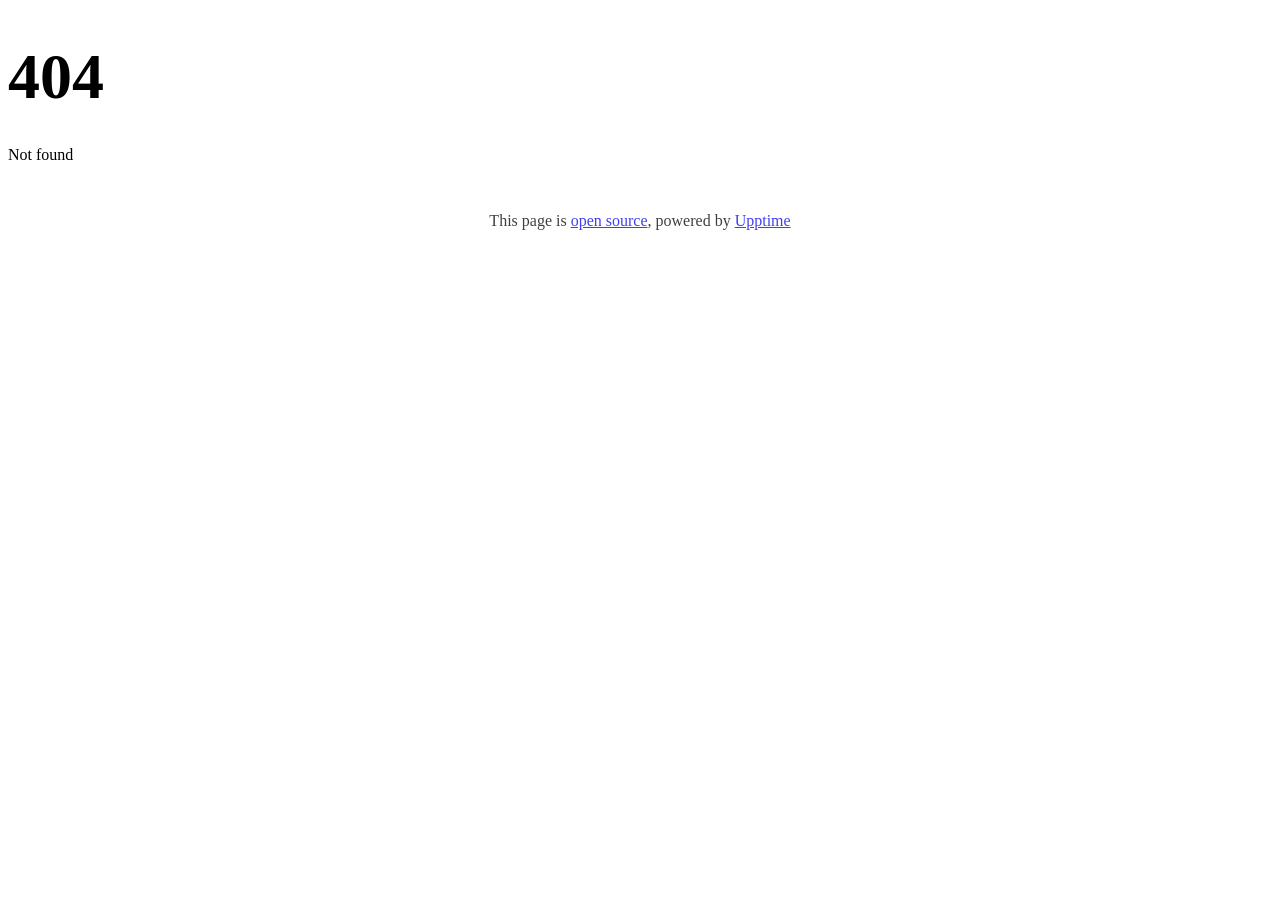
==== assets/apple-touch-icon.png/index.html @ 4285d1fd "deploy: 2793bbb029944d60989a6c4742f9b708f396f107" ====
<!DOCTYPE html> <html lang=en> <head> <meta charset=utf-8> <meta content="width=device-width,initial-scale=1" name=viewport> <meta content=#333333 name=theme-color> <base href=/ > <link href=manifest.json rel=manifest crossorigin=use-credentials> <script>__SAPPER__={error:{message:"Not found",name:"PreloadError"},status:404,baseUrl:"",preloaded:[void 0,{}]};if('serviceWorker' in navigator)navigator.serviceWorker.register('/service-worker.js');(function(){try{eval("async function x(){}");var main="/client/client.ac24592d.js"}catch(e){main="/client/legacy/client.bace5d03.js"};var s=document.createElement("script");try{new Function("if(0)import('')")();s.src=main;s.type="module";s.crossOrigin="use-credentials";}catch(e){s.src="/client/shimport@2.0.5.js";s.setAttribute("data-main",main);}document.head.appendChild(s);}());</script> <link href=client/client-31a52aa5.css rel=stylesheet> <title>404</title><link href=assets/apple-touch-icon.png rel=apple-touch-icon sizes=180x180> <link href=assets/favicon-32x32.png rel=icon type=image/png sizes=32x32> <link href=assets/favicon-16x16.png rel=icon type=image/png sizes=16x16> <link href=assets/favicon.ico rel="shortcut icon"> <style>@font-face{font-family:'Space Mono';src:url(assets/SpaceMono-Regular.ttf) format('truetype');font-weight:400;font-style:normal}@font-face{font-family:'Space Mono';src:url(assets/SpaceMono-Bold.ttf) format('truetype');font-weight:700;font-style:normal}@font-face{font-family:'Archivo Black';src:url(assets/ArchivoBlack-Regular.ttf) format('truetype');font-weight:400;font-style:normal}.hero-text{position:absolute;bottom:-1.5vw;left:0;width:100%;text-align:center;font-family:'Archivo Black',sans-serif;font-size:26vw;line-height:.75;color:#fff;text-transform:lowercase;letter-spacing:-.06em;z-index:2;pointer-events:none;transform:scaleX(1.15);opacity:.25;mix-blend-mode:screen}</style> <link href=https://status.astron.live/astron-theme.css rel=stylesheet><link href=https://status.astron.live/global.css rel=stylesheet><link href=https://raw.githubusercontent.com/upptime/upptime/master/assets/upptime-icon.svg rel=icon type=image/svg><link href=/logo-192.png rel=icon type=image/png> </head> <body> <div id=sapper> <div class=background id=custom-bg style=display:none> <div class=bg-overlay></div> </div> <div class=container id=custom-ui style=display:none> <header class=header> <div class=logo>[ASTRON]</div> <div class=nav-right> <a href=https://astron.live>HOME</a> <a href=mailto:hi@astron.live>CONTACT</a> </div> </header> <main class=content> <div class=mods-list id=status-list> <a class="mod-item-link placeholder-item"> <div class=mod-item> <span class=mod-number>[..]</span> <span class=mod-name>LOADING</span> <span class=mod-desc></span> </div> </a> </div> </main> <div class=hero-text>astron</div> </div> <script src=https://cdnjs.cloudflare.com/ajax/libs/gsap/3.12.2/gsap.min.js></script> <script> if (window.location.pathname === '/' || window.location.pathname === '/index.html') {
      document.getElementById('custom-ui').style.display = 'flex';
      document.getElementById('custom-bg').style.display = 'block';
      
      gsap.from(".background", { duration: 2, opacity: 0, ease: "power2.inOut" });
      gsap.from(".header", { duration: 1.2, y: -30, opacity: 0, ease: "power3.out", delay: 0.3 });
      gsap.from(".placeholder-item", { duration: 1, y: -40, opacity: 0, stagger: 0.15, ease: "back.out(1.2)", delay: 0.8 });

      fetch('https://raw.githubusercontent.com/teasyastron/status-page/master/history/summary.json').then(r => r.json()).then(data => {
          let html = '';
          const nameMap = { 'Astron': 'astron', 'Rubber': 'Rubber', 'DNF': 'DNF Academy', 'CDN': 'astronCDN' };
          
          data.forEach((site, index) => {
              const num = String(index + 1).padStart(2, '0');
              const isUp = site.status === 'up';
              const isDegraded = site.status === 'degraded';
              const statusText = isUp ? 'Online' : (isDegraded ? 'Degraded' : 'Offline');
              const indicatorClass = isUp ? 'up' : (isDegraded ? 'degraded' : 'down');
              const link = site.url || '#';
              const displayName = nameMap[site.name] || site.name;
              const pingText = '<span style="font-size: 0.85em; opacity: 0.6; display: block; margin-top: 2px;">' + site.time + 'ms</span>';
              
              html += '<a href="' + link + '" class="mod-item-link dynamic-item" target="_blank" style="opacity:0">' +
                      '<div class="mod-item">' +
                          '<span class="mod-number">[' + num + ']</span>' +
                          '<span class="mod-name">' + displayName + '</span>' +
                          '<span class="mod-desc" style="text-align: right; display: flex; flex-direction: column; align-items: flex-end;">' +
                              '<span style="display: flex; align-items: center; gap: 8px;">' + statusText + ' <span class="mod-status-indicator ' + indicatorClass + '"></span></span>' +
                              pingText +
                          '</span>' +
                      '</div>' +
                  '</a>';
          });
          document.getElementById('status-list').innerHTML = html;
          gsap.to(".dynamic-item", { duration: 0.5, opacity: 1, y: 0, stagger: 0.1, ease: "power2.out" });
      }).catch(e => {
          console.error(e);
      });
  } </script> <nav class=svelte-a08hsz><div class="container svelte-a08hsz"> <ul class=svelte-a08hsz> </ul></div> </nav> <main class=container> <h1 class=svelte-17w3omn>404</h1> <p class=svelte-17w3omn>Not found</p> </main> <footer class=svelte-jbr799><p>This page is <a href=https://github.com/teasyastron/status-page>open source</a>, powered by <a href=https://upptime.js.org>Upptime</a></p> </footer></div> <script> try {
        if (typeof window !== "undefined" && window.navigator && navigator.serviceWorker) {
          navigator.serviceWorker.getRegistrations().then(function (registrations) {
            for (let registration of registrations) {
              registration.unregister();
            }
          });
        }
        if (typeof window !== "undefined" && "caches" in window) {
          caches.keys().then(function (keyList) {
            return Promise.all(
              keyList.map(function (key) {
                return caches.delete(key);
              })
            );
          });
        }
      } catch (error) {} </script>
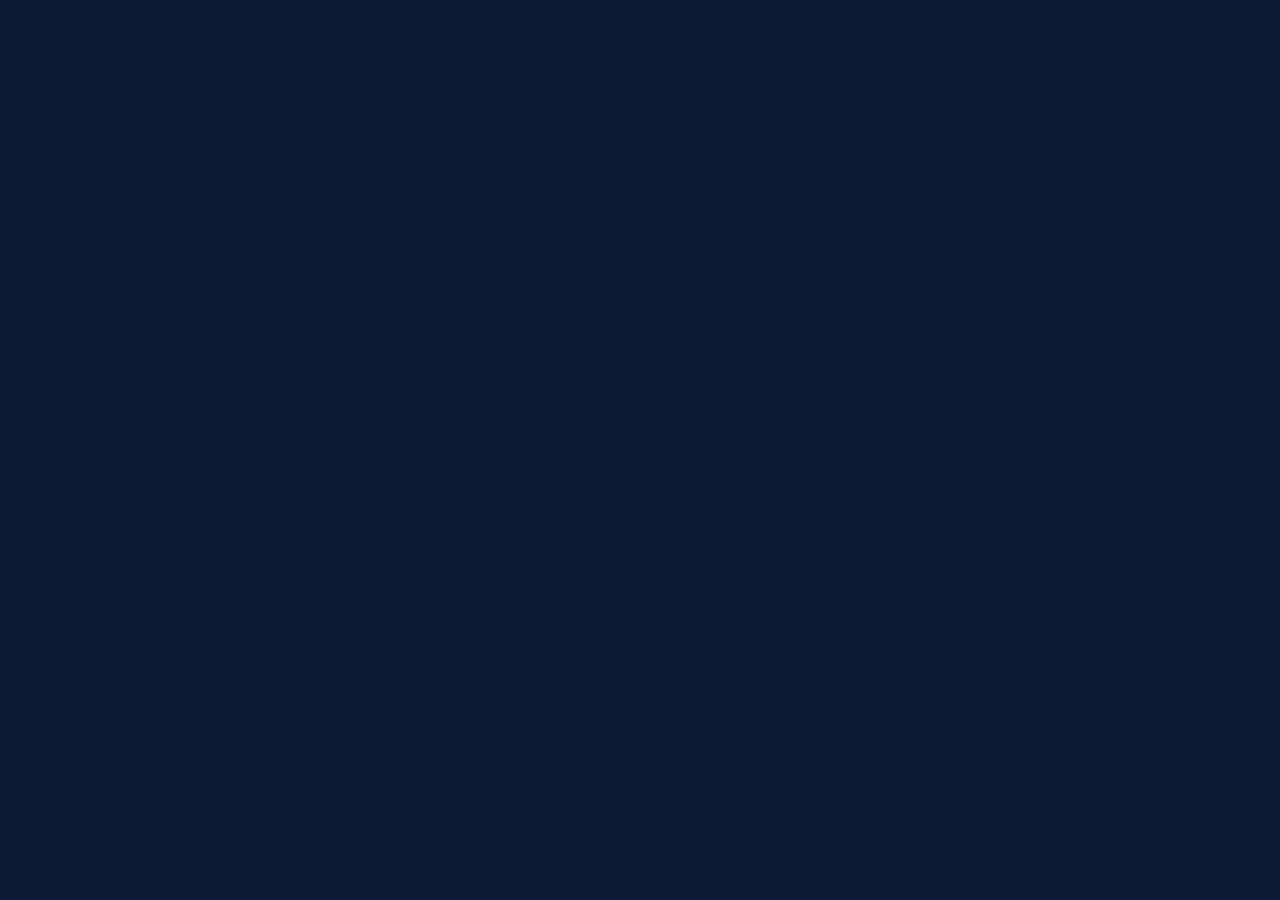
==== commit 6e50c623: "deploy: 3b29ca503610dab67e99d4c82e20ff8bbdc781be" ====
--- a/assets/apple-touch-icon.png/index.html
+++ b/assets/apple-touch-icon.png/index.html
@@ -1,7 +1,8 @@
-<!DOCTYPE html> <html lang=en> <head> <meta charset=utf-8> <meta content="width=device-width,initial-scale=1" name=viewport> <meta content=#333333 name=theme-color> <base href=/ > <link href=manifest.json rel=manifest crossorigin=use-credentials> <script>__SAPPER__={error:{message:"Not found",name:"PreloadError"},status:404,baseUrl:"",preloaded:[void 0,{}]};if('serviceWorker' in navigator)navigator.serviceWorker.register('/service-worker.js');(function(){try{eval("async function x(){}");var main="/client/client.ac24592d.js"}catch(e){main="/client/legacy/client.bace5d03.js"};var s=document.createElement("script");try{new Function("if(0)import('')")();s.src=main;s.type="module";s.crossOrigin="use-credentials";}catch(e){s.src="/client/shimport@2.0.5.js";s.setAttribute("data-main",main);}document.head.appendChild(s);}());</script> <link href=client/client-31a52aa5.css rel=stylesheet> <title>404</title><link href=assets/apple-touch-icon.png rel=apple-touch-icon sizes=180x180> <link href=assets/favicon-32x32.png rel=icon type=image/png sizes=32x32> <link href=assets/favicon-16x16.png rel=icon type=image/png sizes=16x16> <link href=assets/favicon.ico rel="shortcut icon"> <style>@font-face{font-family:'Space Mono';src:url(assets/SpaceMono-Regular.ttf) format('truetype');font-weight:400;font-style:normal}@font-face{font-family:'Space Mono';src:url(assets/SpaceMono-Bold.ttf) format('truetype');font-weight:700;font-style:normal}@font-face{font-family:'Archivo Black';src:url(assets/ArchivoBlack-Regular.ttf) format('truetype');font-weight:400;font-style:normal}.hero-text{position:absolute;bottom:-1.5vw;left:0;width:100%;text-align:center;font-family:'Archivo Black',sans-serif;font-size:26vw;line-height:.75;color:#fff;text-transform:lowercase;letter-spacing:-.06em;z-index:2;pointer-events:none;transform:scaleX(1.15);opacity:.25;mix-blend-mode:screen}</style> <link href=https://status.astron.live/astron-theme.css rel=stylesheet><link href=https://status.astron.live/global.css rel=stylesheet><link href=https://raw.githubusercontent.com/upptime/upptime/master/assets/upptime-icon.svg rel=icon type=image/svg><link href=/logo-192.png rel=icon type=image/png> </head> <body> <div id=sapper> <div class=background id=custom-bg style=display:none> <div class=bg-overlay></div> </div> <div class=container id=custom-ui style=display:none> <header class=header> <div class=logo>[ASTRON]</div> <div class=nav-right> <a href=https://astron.live>HOME</a> <a href=mailto:hi@astron.live>CONTACT</a> </div> </header> <main class=content> <div class=mods-list id=status-list> <a class="mod-item-link placeholder-item"> <div class=mod-item> <span class=mod-number>[..]</span> <span class=mod-name>LOADING</span> <span class=mod-desc></span> </div> </a> </div> </main> <div class=hero-text>astron</div> </div> <script src=https://cdnjs.cloudflare.com/ajax/libs/gsap/3.12.2/gsap.min.js></script> <script> if (window.location.pathname === '/' || window.location.pathname === '/index.html') {
+<!DOCTYPE html> <html lang=en> <head> <meta charset=utf-8> <meta content="width=device-width,initial-scale=1" name=viewport> <meta content=#333333 name=theme-color> <base href=/ > <link href=manifest.json rel=manifest crossorigin=use-credentials> <script>__SAPPER__={error:{message:"Not found",name:"PreloadError"},status:404,baseUrl:"",preloaded:[void 0,{}]};if('serviceWorker' in navigator)navigator.serviceWorker.register('/service-worker.js');(function(){try{eval("async function x(){}");var main="/client/client.fee09ad6.js"}catch(e){main="/client/legacy/client.8d95673a.js"};var s=document.createElement("script");try{new Function("if(0)import('')")();s.src=main;s.type="module";s.crossOrigin="use-credentials";}catch(e){s.src="/client/shimport@2.0.5.js";s.setAttribute("data-main",main);}document.head.appendChild(s);}());</script> <link href=client/client-31a52aa5.css rel=stylesheet> <title>404</title><title>Status - astron</title> <link href=assets/apple-touch-icon.png rel=apple-touch-icon sizes=180x180> <link href=assets/favicon-32x32.png rel=icon type=image/png sizes=32x32> <link href=assets/favicon-16x16.png rel=icon type=image/png sizes=16x16> <link href=assets/favicon.ico rel="shortcut icon"> <style>@font-face{font-family:'Space Mono';src:url(assets/SpaceMono-Regular.ttf) format('truetype');font-weight:400;font-style:normal}@font-face{font-family:'Space Mono';src:url(assets/SpaceMono-Bold.ttf) format('truetype');font-weight:700;font-style:normal}@font-face{font-family:'Archivo Black';src:url(assets/ArchivoBlack-Regular.ttf) format('truetype');font-weight:400;font-style:normal}.hero-text{position:absolute;bottom:-1.5vw;left:0;width:100%;text-align:center;font-family:'Archivo Black',sans-serif;font-size:26vw;line-height:.75;color:#fff;text-transform:lowercase;letter-spacing:-.06em;z-index:2;pointer-events:none;transform:scaleX(1.15);opacity:.25;mix-blend-mode:screen}#sapper{display:none!important}*{margin:0;padding:0;box-sizing:border-box}body,html{height:100%;width:100%;overflow:hidden;background-color:#0c1b33;color:#fff;user-select:none;-webkit-user-select:none}.background{position:absolute;top:0;left:0;width:100%;height:100%;background-image:url(assets/bg.png);background-size:cover;background-position:center bottom;z-index:0}.bg-overlay{position:absolute;top:0;left:0;width:100%;height:100%;background:linear-gradient(to bottom,rgba(12,27,51,.1) 0,rgba(12,27,51,.4) 100%);z-index:1}.container{display:flex;flex-direction:column;height:100%;padding:2rem 3rem;position:relative;z-index:2}.header{display:flex;justify-content:space-between;align-items:flex-start;font-family:'Space Mono',monospace;font-size:.75rem;letter-spacing:.1em}.nav-right{display:flex;gap:2rem}.logo{text-transform:uppercase;font-weight:700;font-size:.8rem}.nav-right a{color:#fff;text-decoration:none;text-transform:uppercase;transition:opacity .3s ease}.nav-right a:hover{opacity:.7}.content{flex-grow:1;display:flex;justify-content:center;padding-top:6rem}.mods-list{display:flex;flex-direction:column;gap:.5rem;font-family:'Space Mono',monospace;font-size:.85rem;letter-spacing:.05em;width:fit-content}.mod-item-link{display:block;text-decoration:none;color:inherit;transition:filter .3s ease}.mod-item-link:hover{filter:brightness(70%)}.mod-item{display:grid;grid-template-columns:45px 150px auto;gap:1rem;text-transform:uppercase;align-items:center}.mod-number{opacity:.8}.mod-name{font-weight:700}.mod-desc{opacity:.9;text-align:right}.hero-text{position:absolute;bottom:-1.5vw;left:0;width:100%;text-align:center;font-family:'Archivo Black',sans-serif;font-size:26vw;line-height:.75;color:#fff;text-transform:lowercase;letter-spacing:-.06em;z-index:2;pointer-events:none;transform:scaleX(1.15);opacity:.25;mix-blend-mode:screen}.mod-status-indicator{width:10px;height:10px;border-radius:50%;display:inline-block;justify-self:end}.mod-status-indicator.up{background-color:#10b981;box-shadow:0 0 10px #10b981}.mod-status-indicator.degraded{background-color:#f59e0b;box-shadow:0 0 10px #f59e0b}.mod-status-indicator.down{background-color:#ef4444;box-shadow:0 0 10px #ef4444}</style> <link href=https://status.astron.live/astron-theme.css rel=stylesheet><link href=https://status.astron.live/global.css rel=stylesheet><link href=https://raw.githubusercontent.com/upptime/upptime/master/assets/upptime-icon.svg rel=icon type=image/svg><link href=/logo-192.png rel=icon type=image/png> </head> <body> <div id=sapper> <div class=background id=custom-bg style=display:none> <div class=bg-overlay></div> </div> <div class=container id=custom-ui style=display:none> <header class=header> <div class=logo>[ASTRON]</div> <div class=nav-right> <a href=https://astron.live>HOME</a> <a href=mailto:hi@astron.live>CONTACT</a> </div> </header> <main class=content> <div class=mods-list id=status-list> <a class="mod-item-link placeholder-item"> <div class=mod-item> <span class=mod-number>[..]</span> <span class=mod-name>LOADING</span> <span class=mod-desc></span> </div> </a> </div> </main> <div class=hero-text>astron</div> </div> <script src=https://cdnjs.cloudflare.com/ajax/libs/gsap/3.12.2/gsap.min.js></script> <script> if (true) {
       document.getElementById('custom-ui').style.display = 'flex';
       document.getElementById('custom-bg').style.display = 'block';
       
+      const startTime = Date.now();
       gsap.from(".background", { duration: 2, opacity: 0, ease: "power2.inOut" });
       gsap.from(".header", { duration: 1.2, y: -30, opacity: 0, ease: "power3.out", delay: 0.3 });
       gsap.from(".placeholder-item", { duration: 1, y: -40, opacity: 0, stagger: 0.15, ease: "back.out(1.2)", delay: 0.8 });
@@ -20,7 +21,7 @@
               const displayName = nameMap[site.name] || site.name;
               const pingText = '<span style="font-size: 0.85em; opacity: 0.6; display: block; margin-top: 2px;">' + site.time + 'ms</span>';
               
-              html += '<a href="' + link + '" class="mod-item-link dynamic-item" target="_blank" style="opacity:0">' +
+              html += '<a href="' + link + '" class="mod-item-link dynamic-item" target="_blank">' +
                       '<div class="mod-item">' +
                           '<span class="mod-number">[' + num + ']</span>' +
                           '<span class="mod-name">' + displayName + '</span>' +
@@ -32,7 +33,19 @@
                   '</a>';
           });
           document.getElementById('status-list').innerHTML = html;
-          gsap.to(".dynamic-item", { duration: 0.5, opacity: 1, y: 0, stagger: 0.1, ease: "power2.out" });
+          
+          const elapsed = (Date.now() - startTime) / 1000;
+          let remainingDelay = 0.8 - elapsed;
+          if (remainingDelay < 0) remainingDelay = 0;
+          
+          gsap.from(".dynamic-item", { 
+              duration: 1, 
+              y: -40, 
+              opacity: 0, 
+              stagger: 0.15, 
+              ease: "back.out(1.2)", 
+              delay: remainingDelay 
+          });
       }).catch(e => {
           console.error(e);
       });
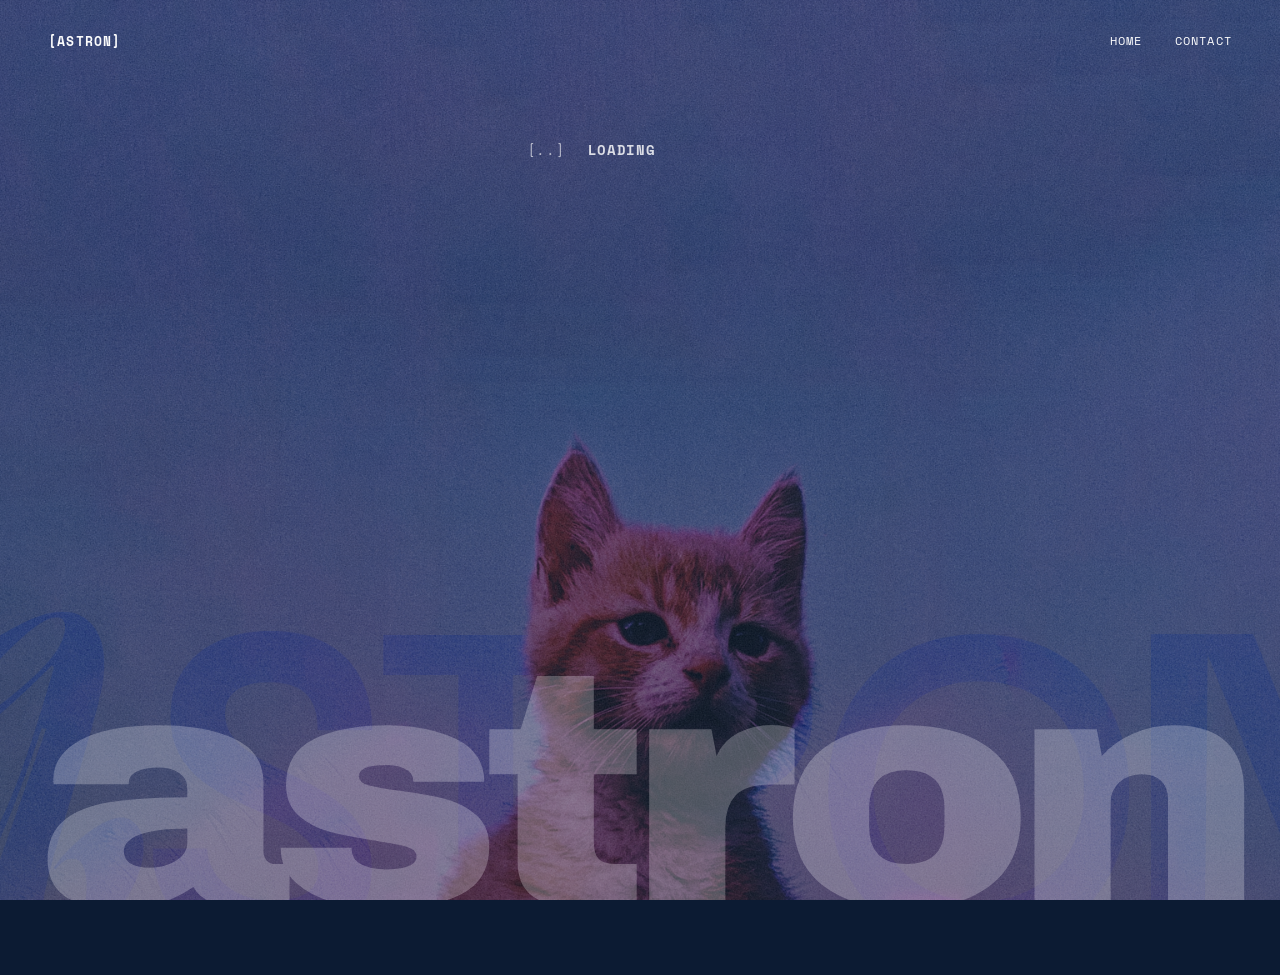
==== commit afbc03bf: "deploy: 6af0c9ce5c40faa91d9c6c38e796ceddf50b13b5" ====
--- a/assets/apple-touch-icon.png/index.html
+++ b/assets/apple-touch-icon.png/index.html
@@ -1,5 +1,5 @@
-<!DOCTYPE html> <html lang=en> <head> <meta charset=utf-8> <meta content="width=device-width,initial-scale=1" name=viewport> <meta content=#333333 name=theme-color> <base href=/ > <link href=manifest.json rel=manifest crossorigin=use-credentials> <script>__SAPPER__={error:{message:"Not found",name:"PreloadError"},status:404,baseUrl:"",preloaded:[void 0,{}]};if('serviceWorker' in navigator)navigator.serviceWorker.register('/service-worker.js');(function(){try{eval("async function x(){}");var main="/client/client.fee09ad6.js"}catch(e){main="/client/legacy/client.8d95673a.js"};var s=document.createElement("script");try{new Function("if(0)import('')")();s.src=main;s.type="module";s.crossOrigin="use-credentials";}catch(e){s.src="/client/shimport@2.0.5.js";s.setAttribute("data-main",main);}document.head.appendChild(s);}());</script> <link href=client/client-31a52aa5.css rel=stylesheet> <title>404</title><title>Status - astron</title> <link href=assets/apple-touch-icon.png rel=apple-touch-icon sizes=180x180> <link href=assets/favicon-32x32.png rel=icon type=image/png sizes=32x32> <link href=assets/favicon-16x16.png rel=icon type=image/png sizes=16x16> <link href=assets/favicon.ico rel="shortcut icon"> <style>@font-face{font-family:'Space Mono';src:url(assets/SpaceMono-Regular.ttf) format('truetype');font-weight:400;font-style:normal}@font-face{font-family:'Space Mono';src:url(assets/SpaceMono-Bold.ttf) format('truetype');font-weight:700;font-style:normal}@font-face{font-family:'Archivo Black';src:url(assets/ArchivoBlack-Regular.ttf) format('truetype');font-weight:400;font-style:normal}.hero-text{position:absolute;bottom:-1.5vw;left:0;width:100%;text-align:center;font-family:'Archivo Black',sans-serif;font-size:26vw;line-height:.75;color:#fff;text-transform:lowercase;letter-spacing:-.06em;z-index:2;pointer-events:none;transform:scaleX(1.15);opacity:.25;mix-blend-mode:screen}#sapper{display:none!important}*{margin:0;padding:0;box-sizing:border-box}body,html{height:100%;width:100%;overflow:hidden;background-color:#0c1b33;color:#fff;user-select:none;-webkit-user-select:none}.background{position:absolute;top:0;left:0;width:100%;height:100%;background-image:url(assets/bg.png);background-size:cover;background-position:center bottom;z-index:0}.bg-overlay{position:absolute;top:0;left:0;width:100%;height:100%;background:linear-gradient(to bottom,rgba(12,27,51,.1) 0,rgba(12,27,51,.4) 100%);z-index:1}.container{display:flex;flex-direction:column;height:100%;padding:2rem 3rem;position:relative;z-index:2}.header{display:flex;justify-content:space-between;align-items:flex-start;font-family:'Space Mono',monospace;font-size:.75rem;letter-spacing:.1em}.nav-right{display:flex;gap:2rem}.logo{text-transform:uppercase;font-weight:700;font-size:.8rem}.nav-right a{color:#fff;text-decoration:none;text-transform:uppercase;transition:opacity .3s ease}.nav-right a:hover{opacity:.7}.content{flex-grow:1;display:flex;justify-content:center;padding-top:6rem}.mods-list{display:flex;flex-direction:column;gap:.5rem;font-family:'Space Mono',monospace;font-size:.85rem;letter-spacing:.05em;width:fit-content}.mod-item-link{display:block;text-decoration:none;color:inherit;transition:filter .3s ease}.mod-item-link:hover{filter:brightness(70%)}.mod-item{display:grid;grid-template-columns:45px 150px auto;gap:1rem;text-transform:uppercase;align-items:center}.mod-number{opacity:.8}.mod-name{font-weight:700}.mod-desc{opacity:.9;text-align:right}.hero-text{position:absolute;bottom:-1.5vw;left:0;width:100%;text-align:center;font-family:'Archivo Black',sans-serif;font-size:26vw;line-height:.75;color:#fff;text-transform:lowercase;letter-spacing:-.06em;z-index:2;pointer-events:none;transform:scaleX(1.15);opacity:.25;mix-blend-mode:screen}.mod-status-indicator{width:10px;height:10px;border-radius:50%;display:inline-block;justify-self:end}.mod-status-indicator.up{background-color:#10b981;box-shadow:0 0 10px #10b981}.mod-status-indicator.degraded{background-color:#f59e0b;box-shadow:0 0 10px #f59e0b}.mod-status-indicator.down{background-color:#ef4444;box-shadow:0 0 10px #ef4444}</style> <link href=https://status.astron.live/astron-theme.css rel=stylesheet><link href=https://status.astron.live/global.css rel=stylesheet><link href=https://raw.githubusercontent.com/upptime/upptime/master/assets/upptime-icon.svg rel=icon type=image/svg><link href=/logo-192.png rel=icon type=image/png> </head> <body> <div id=sapper> <div class=background id=custom-bg style=display:none> <div class=bg-overlay></div> </div> <div class=container id=custom-ui style=display:none> <header class=header> <div class=logo>[ASTRON]</div> <div class=nav-right> <a href=https://astron.live>HOME</a> <a href=mailto:hi@astron.live>CONTACT</a> </div> </header> <main class=content> <div class=mods-list id=status-list> <a class="mod-item-link placeholder-item"> <div class=mod-item> <span class=mod-number>[..]</span> <span class=mod-name>LOADING</span> <span class=mod-desc></span> </div> </a> </div> </main> <div class=hero-text>astron</div> </div> <script src=https://cdnjs.cloudflare.com/ajax/libs/gsap/3.12.2/gsap.min.js></script> <script> if (true) {
-      document.getElementById('custom-ui').style.display = 'flex';
+<!DOCTYPE html> <html lang=en> <head> <meta charset=utf-8> <meta content="width=device-width,initial-scale=1" name=viewport> <meta content=#333333 name=theme-color> <base href=/ > <link href=manifest.json rel=manifest crossorigin=use-credentials> <script>__SAPPER__={error:{message:"Not found",name:"PreloadError"},status:404,baseUrl:"",preloaded:[void 0,{}]};if('serviceWorker' in navigator)navigator.serviceWorker.register('/service-worker.js');(function(){try{eval("async function x(){}");var main="/client/client.ef89ccfc.js"}catch(e){main="/client/legacy/client.ac33811f.js"};var s=document.createElement("script");try{new Function("if(0)import('')")();s.src=main;s.type="module";s.crossOrigin="use-credentials";}catch(e){s.src="/client/shimport@2.0.5.js";s.setAttribute("data-main",main);}document.head.appendChild(s);}());</script> <link href=client/client-31a52aa5.css rel=stylesheet> <title>404</title><title>Status - astron</title> <link href=assets/apple-touch-icon.png rel=apple-touch-icon sizes=180x180> <link href=assets/favicon-32x32.png rel=icon type=image/png sizes=32x32> <link href=assets/favicon-16x16.png rel=icon type=image/png sizes=16x16> <link href=assets/favicon.ico rel="shortcut icon"> <style>@font-face{font-family:'Space Mono';src:url(assets/SpaceMono-Regular.ttf) format('truetype');font-weight:400;font-style:normal}@font-face{font-family:'Space Mono';src:url(assets/SpaceMono-Bold.ttf) format('truetype');font-weight:700;font-style:normal}@font-face{font-family:'Archivo Black';src:url(assets/ArchivoBlack-Regular.ttf) format('truetype');font-weight:400;font-style:normal}.hero-text{position:absolute;bottom:-1.5vw;left:0;width:100%;text-align:center;font-family:'Archivo Black',sans-serif;font-size:26vw;line-height:.75;color:#fff;text-transform:lowercase;letter-spacing:-.06em;z-index:2;pointer-events:none;transform:scaleX(1.15);opacity:.25;mix-blend-mode:screen}#sapper{display:none!important}*{margin:0;padding:0;box-sizing:border-box}body,html{height:100%;width:100%;overflow:hidden;background-color:#0c1b33;color:#fff;user-select:none;-webkit-user-select:none}.background{position:absolute;top:0;left:0;width:100%;height:100%;background-image:url(assets/bg.png);background-size:cover;background-position:center bottom;z-index:0}.bg-overlay{position:absolute;top:0;left:0;width:100%;height:100%;background:linear-gradient(to bottom,rgba(12,27,51,.1) 0,rgba(12,27,51,.4) 100%);z-index:1}.container{display:flex;flex-direction:column;height:100%;padding:2rem 3rem;position:relative;z-index:2}.header{display:flex;justify-content:space-between;align-items:flex-start;font-family:'Space Mono',monospace;font-size:.75rem;letter-spacing:.1em}.nav-right{display:flex;gap:2rem}.logo{text-transform:uppercase;font-weight:700;font-size:.8rem}.nav-right a{color:#fff;text-decoration:none;text-transform:uppercase;transition:opacity .3s ease}.nav-right a:hover{opacity:.7}.content{flex-grow:1;display:flex;justify-content:center;padding-top:6rem}.mods-list{display:flex;flex-direction:column;gap:.5rem;font-family:'Space Mono',monospace;font-size:.85rem;letter-spacing:.05em;width:fit-content}.mod-item-link{display:block;text-decoration:none;color:inherit;transition:filter .3s ease}.mod-item-link:hover{filter:brightness(70%)}.mod-item{display:grid;grid-template-columns:45px 150px auto;gap:1rem;text-transform:uppercase;align-items:center}.mod-number{opacity:.8}.mod-name{font-weight:700}.mod-desc{opacity:.9;text-align:right}.hero-text{position:absolute;bottom:-1.5vw;left:0;width:100%;text-align:center;font-family:'Archivo Black',sans-serif;font-size:26vw;line-height:.75;color:#fff;text-transform:lowercase;letter-spacing:-.06em;z-index:2;pointer-events:none;transform:scaleX(1.15);opacity:.25;mix-blend-mode:screen}.mod-status-indicator{width:10px;height:10px;border-radius:50%;display:inline-block;justify-self:end}.mod-status-indicator.up{background-color:#10b981;box-shadow:0 0 10px #10b981}.mod-status-indicator.degraded{background-color:#f59e0b;box-shadow:0 0 10px #f59e0b}.mod-status-indicator.down{background-color:#ef4444;box-shadow:0 0 10px #ef4444}</style> <link href=https://status.astron.live/astron-theme.css rel=stylesheet><link href=https://status.astron.live/global.css rel=stylesheet><link href=https://raw.githubusercontent.com/upptime/upptime/master/assets/upptime-icon.svg rel=icon type=image/svg><link href=/logo-192.png rel=icon type=image/png> </head> <body> <div id=sapper> <div class=background id=custom-bg style=display:none> <div class=bg-overlay></div> </div> <div class=container id=custom-ui style=display:none> <header class=header> <div class=logo>[ASTRON]</div> <div class=nav-right> <a href=https://astron.live>HOME</a> <a href=mailto:hi@astron.live>CONTACT</a> </div> </header> <main class=content> <div class=mods-list id=status-list> <a class="mod-item-link placeholder-item"> <div class=mod-item> <span class=mod-number>[..]</span> <span class=mod-name>LOADING</span> <span class=mod-desc></span> </div> </a> </div> </main> <div class=hero-text>astron</div> </div> <script src=https://cdnjs.cloudflare.com/ajax/libs/gsap/3.12.2/gsap.min.js></script> <script> if (true) {
+      document.body.appendChild(document.getElementById('custom-bg')); document.body.appendChild(document.getElementById('custom-ui')); document.getElementById('custom-ui').style.display = 'flex';
       document.getElementById('custom-bg').style.display = 'block';
       
       const startTime = Date.now();
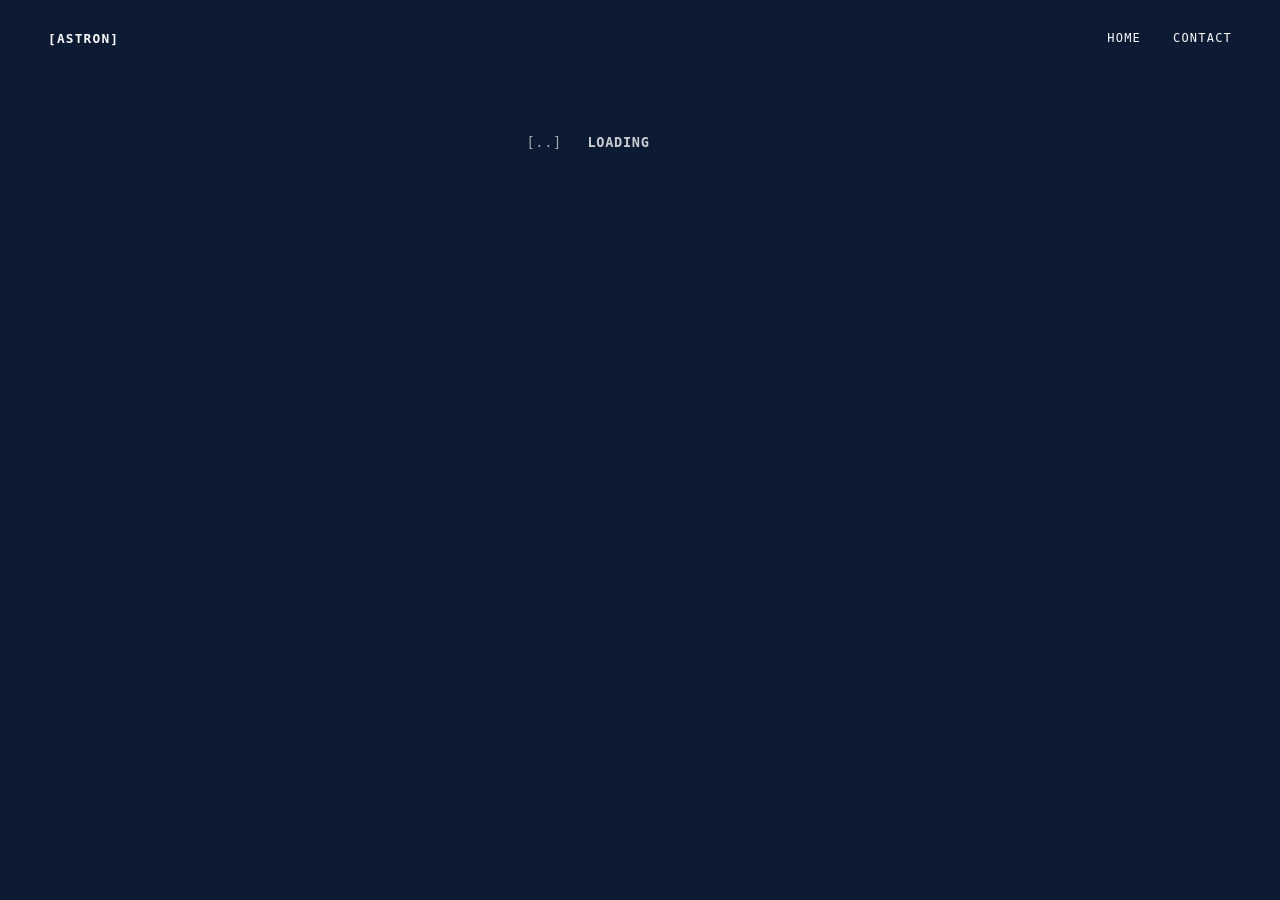
==== commit 85e1f854: "deploy: 6e3ad8e40d46372ddb13e5b3f7d5bed0c4291d46" ====
--- a/assets/apple-touch-icon.png/index.html
+++ b/assets/apple-touch-icon.png/index.html
@@ -1,10 +1,11 @@
-<!DOCTYPE html> <html lang=en> <head> <meta charset=utf-8> <meta content="width=device-width,initial-scale=1" name=viewport> <meta content=#333333 name=theme-color> <base href=/ > <link href=manifest.json rel=manifest crossorigin=use-credentials> <script>__SAPPER__={error:{message:"Not found",name:"PreloadError"},status:404,baseUrl:"",preloaded:[void 0,{}]};if('serviceWorker' in navigator)navigator.serviceWorker.register('/service-worker.js');(function(){try{eval("async function x(){}");var main="/client/client.ef89ccfc.js"}catch(e){main="/client/legacy/client.ac33811f.js"};var s=document.createElement("script");try{new Function("if(0)import('')")();s.src=main;s.type="module";s.crossOrigin="use-credentials";}catch(e){s.src="/client/shimport@2.0.5.js";s.setAttribute("data-main",main);}document.head.appendChild(s);}());</script> <link href=client/client-31a52aa5.css rel=stylesheet> <title>404</title><title>Status - astron</title> <link href=assets/apple-touch-icon.png rel=apple-touch-icon sizes=180x180> <link href=assets/favicon-32x32.png rel=icon type=image/png sizes=32x32> <link href=assets/favicon-16x16.png rel=icon type=image/png sizes=16x16> <link href=assets/favicon.ico rel="shortcut icon"> <style>@font-face{font-family:'Space Mono';src:url(assets/SpaceMono-Regular.ttf) format('truetype');font-weight:400;font-style:normal}@font-face{font-family:'Space Mono';src:url(assets/SpaceMono-Bold.ttf) format('truetype');font-weight:700;font-style:normal}@font-face{font-family:'Archivo Black';src:url(assets/ArchivoBlack-Regular.ttf) format('truetype');font-weight:400;font-style:normal}.hero-text{position:absolute;bottom:-1.5vw;left:0;width:100%;text-align:center;font-family:'Archivo Black',sans-serif;font-size:26vw;line-height:.75;color:#fff;text-transform:lowercase;letter-spacing:-.06em;z-index:2;pointer-events:none;transform:scaleX(1.15);opacity:.25;mix-blend-mode:screen}#sapper{display:none!important}*{margin:0;padding:0;box-sizing:border-box}body,html{height:100%;width:100%;overflow:hidden;background-color:#0c1b33;color:#fff;user-select:none;-webkit-user-select:none}.background{position:absolute;top:0;left:0;width:100%;height:100%;background-image:url(assets/bg.png);background-size:cover;background-position:center bottom;z-index:0}.bg-overlay{position:absolute;top:0;left:0;width:100%;height:100%;background:linear-gradient(to bottom,rgba(12,27,51,.1) 0,rgba(12,27,51,.4) 100%);z-index:1}.container{display:flex;flex-direction:column;height:100%;padding:2rem 3rem;position:relative;z-index:2}.header{display:flex;justify-content:space-between;align-items:flex-start;font-family:'Space Mono',monospace;font-size:.75rem;letter-spacing:.1em}.nav-right{display:flex;gap:2rem}.logo{text-transform:uppercase;font-weight:700;font-size:.8rem}.nav-right a{color:#fff;text-decoration:none;text-transform:uppercase;transition:opacity .3s ease}.nav-right a:hover{opacity:.7}.content{flex-grow:1;display:flex;justify-content:center;padding-top:6rem}.mods-list{display:flex;flex-direction:column;gap:.5rem;font-family:'Space Mono',monospace;font-size:.85rem;letter-spacing:.05em;width:fit-content}.mod-item-link{display:block;text-decoration:none;color:inherit;transition:filter .3s ease}.mod-item-link:hover{filter:brightness(70%)}.mod-item{display:grid;grid-template-columns:45px 150px auto;gap:1rem;text-transform:uppercase;align-items:center}.mod-number{opacity:.8}.mod-name{font-weight:700}.mod-desc{opacity:.9;text-align:right}.hero-text{position:absolute;bottom:-1.5vw;left:0;width:100%;text-align:center;font-family:'Archivo Black',sans-serif;font-size:26vw;line-height:.75;color:#fff;text-transform:lowercase;letter-spacing:-.06em;z-index:2;pointer-events:none;transform:scaleX(1.15);opacity:.25;mix-blend-mode:screen}.mod-status-indicator{width:10px;height:10px;border-radius:50%;display:inline-block;justify-self:end}.mod-status-indicator.up{background-color:#10b981;box-shadow:0 0 10px #10b981}.mod-status-indicator.degraded{background-color:#f59e0b;box-shadow:0 0 10px #f59e0b}.mod-status-indicator.down{background-color:#ef4444;box-shadow:0 0 10px #ef4444}</style> <link href=https://status.astron.live/astron-theme.css rel=stylesheet><link href=https://status.astron.live/global.css rel=stylesheet><link href=https://raw.githubusercontent.com/upptime/upptime/master/assets/upptime-icon.svg rel=icon type=image/svg><link href=/logo-192.png rel=icon type=image/png> </head> <body> <div id=sapper> <div class=background id=custom-bg style=display:none> <div class=bg-overlay></div> </div> <div class=container id=custom-ui style=display:none> <header class=header> <div class=logo>[ASTRON]</div> <div class=nav-right> <a href=https://astron.live>HOME</a> <a href=mailto:hi@astron.live>CONTACT</a> </div> </header> <main class=content> <div class=mods-list id=status-list> <a class="mod-item-link placeholder-item"> <div class=mod-item> <span class=mod-number>[..]</span> <span class=mod-name>LOADING</span> <span class=mod-desc></span> </div> </a> </div> </main> <div class=hero-text>astron</div> </div> <script src=https://cdnjs.cloudflare.com/ajax/libs/gsap/3.12.2/gsap.min.js></script> <script> if (true) {
+<!DOCTYPE html> <html lang=en> <head> <meta charset=utf-8> <meta content="width=device-width,initial-scale=1" name=viewport> <meta content=#333333 name=theme-color> <base href=/ > <link href=manifest.json rel=manifest crossorigin=use-credentials> <script>__SAPPER__={error:{message:"Not found",name:"PreloadError"},status:404,baseUrl:"",preloaded:[void 0,{}]};if('serviceWorker' in navigator)navigator.serviceWorker.register('/service-worker.js');(function(){try{eval("async function x(){}");var main="/client/client.5c0ad243.js"}catch(e){main="/client/legacy/client.cb245406.js"};var s=document.createElement("script");try{new Function("if(0)import('')")();s.src=main;s.type="module";s.crossOrigin="use-credentials";}catch(e){s.src="/client/shimport@2.0.5.js";s.setAttribute("data-main",main);}document.head.appendChild(s);}());</script> <link href=client/client-31a52aa5.css rel=stylesheet> <title>404</title><title>Status - astron</title> <link href=assets/apple-touch-icon.png rel=apple-touch-icon sizes=180x180> <link href=assets/favicon-32x32.png rel=icon type=image/png sizes=32x32> <link href=assets/favicon-16x16.png rel=icon type=image/png sizes=16x16> <link href=assets/favicon.ico rel="shortcut icon"> <style>@font-face{font-family:'Space Mono';src:url(https://raw.githubusercontent.com/teasyastron/status-page/master/assets/SpaceMono-Regular.ttf) format('truetype');font-weight:400;font-style:normal}@font-face{font-family:'Space Mono';src:url(https://raw.githubusercontent.com/teasyastron/status-page/master/assets/SpaceMono-Bold.ttf) format('truetype');font-weight:700;font-style:normal}@font-face{font-family:'Archivo Black';src:url(https://raw.githubusercontent.com/teasyastron/status-page/master/assets/ArchivoBlack-Regular.ttf) format('truetype');font-weight:400;font-style:normal}#sapper{display:none!important}*{margin:0;padding:0;box-sizing:border-box}body,html{margin:0!important;padding:0!important;font-family:'Space Mono',monospace!important;height:100%;width:100%;overflow:hidden;background-color:#0c1b33;color:#fff;user-select:none;-webkit-user-select:none}.background{position:absolute;top:0;left:0;width:100%;height:100%;background-image:url(https://raw.githubusercontent.com/teasyastron/status-page/master/assets/bg.png);background-size:cover;background-position:center bottom;z-index:0}.bg-overlay{position:absolute;top:0;left:0;width:100%;height:100%;background:linear-gradient(to bottom,rgba(12,27,51,.1) 0,rgba(12,27,51,.4) 100%);z-index:1}#custom-ui.container{display:flex;flex-direction:column;height:100%;padding:2rem 3rem;position:relative;z-index:2}#custom-ui .header{display:flex;justify-content:space-between;align-items:flex-start;font-family:'Space Mono',monospace;font-size:.75rem;letter-spacing:.1em}#custom-ui .nav-right{display:flex;gap:2rem}#custom-ui .logo{text-transform:uppercase;font-weight:700;font-size:.8rem}#custom-ui .nav-right a{color:#fff;text-decoration:none;text-transform:uppercase;transition:opacity .3s ease}#custom-ui .nav-right a:hover{opacity:.7}#custom-ui .content{flex-grow:1;display:flex;justify-content:center;padding-top:6rem}#custom-ui .mods-list{display:flex;flex-direction:column;gap:.5rem;font-family:'Space Mono',monospace;font-size:.85rem;letter-spacing:.05em;width:fit-content}#custom-ui .mod-item-link{display:block;text-decoration:none;color:inherit;transition:filter .3s ease}#custom-ui .mod-item-link:hover{filter:brightness(70%)}#custom-ui .mod-item{display:grid;grid-template-columns:45px 150px auto;gap:1rem;text-transform:uppercase;align-items:center}#custom-ui .mod-number{opacity:.8}#custom-ui .mod-name{font-weight:700}#custom-ui .mod-desc{opacity:.9;text-align:right}#custom-ui .mod-status-indicator{width:10px;height:10px;border-radius:50%;display:inline-block;justify-self:end}#custom-ui .mod-status-indicator.up{background-color:#10b981;box-shadow:0 0 10px #10b981}#custom-ui .mod-status-indicator.degraded{background-color:#f59e0b;box-shadow:0 0 10px #f59e0b}#custom-ui .mod-status-indicator.down{background-color:#ef4444;box-shadow:0 0 10px #ef4444}</style> <link href=https://status.astron.live/astron-theme.css rel=stylesheet><link href=https://status.astron.live/global.css rel=stylesheet><link href=https://raw.githubusercontent.com/upptime/upptime/master/assets/upptime-icon.svg rel=icon type=image/svg><link href=/logo-192.png rel=icon type=image/png> </head> <body> <div id=sapper> <div class=background id=custom-bg style=display:none> <div class=bg-overlay></div> </div> <div class=container id=custom-ui style=display:none> <header class=header> <div class=logo>[ASTRON]</div> <div class=nav-right> <a href=https://astron.live>HOME</a> <a href=mailto:hi@astron.live>CONTACT</a> </div> </header> <main class=content> <div class=mods-list id=status-list> <a class="mod-item-link placeholder-item"> <div class=mod-item> <span class=mod-number>[..]</span> <span class=mod-name>LOADING</span> <span class=mod-desc></span> </div> </a> </div> </main> </div> <script src=https://cdnjs.cloudflare.com/ajax/libs/gsap/3.12.2/gsap.min.js></script> <script> if (true) {
+      document.querySelectorAll('link[rel=stylesheet]').forEach(el => el.remove());
       document.body.appendChild(document.getElementById('custom-bg')); document.body.appendChild(document.getElementById('custom-ui')); document.getElementById('custom-ui').style.display = 'flex';
       document.getElementById('custom-bg').style.display = 'block';
       
       const startTime = Date.now();
       gsap.from(".background", { duration: 2, opacity: 0, ease: "power2.inOut" });
-      gsap.from(".header", { duration: 1.2, y: -30, opacity: 0, ease: "power3.out", delay: 0.3 });
+      gsap.from("#custom-ui .header", { duration: 1.2, y: -30, opacity: 0, ease: "power3.out", delay: 0.3 });
       gsap.from(".placeholder-item", { duration: 1, y: -40, opacity: 0, stagger: 0.15, ease: "back.out(1.2)", delay: 0.8 });
 
       fetch('https://raw.githubusercontent.com/teasyastron/status-page/master/history/summary.json').then(r => r.json()).then(data => {
